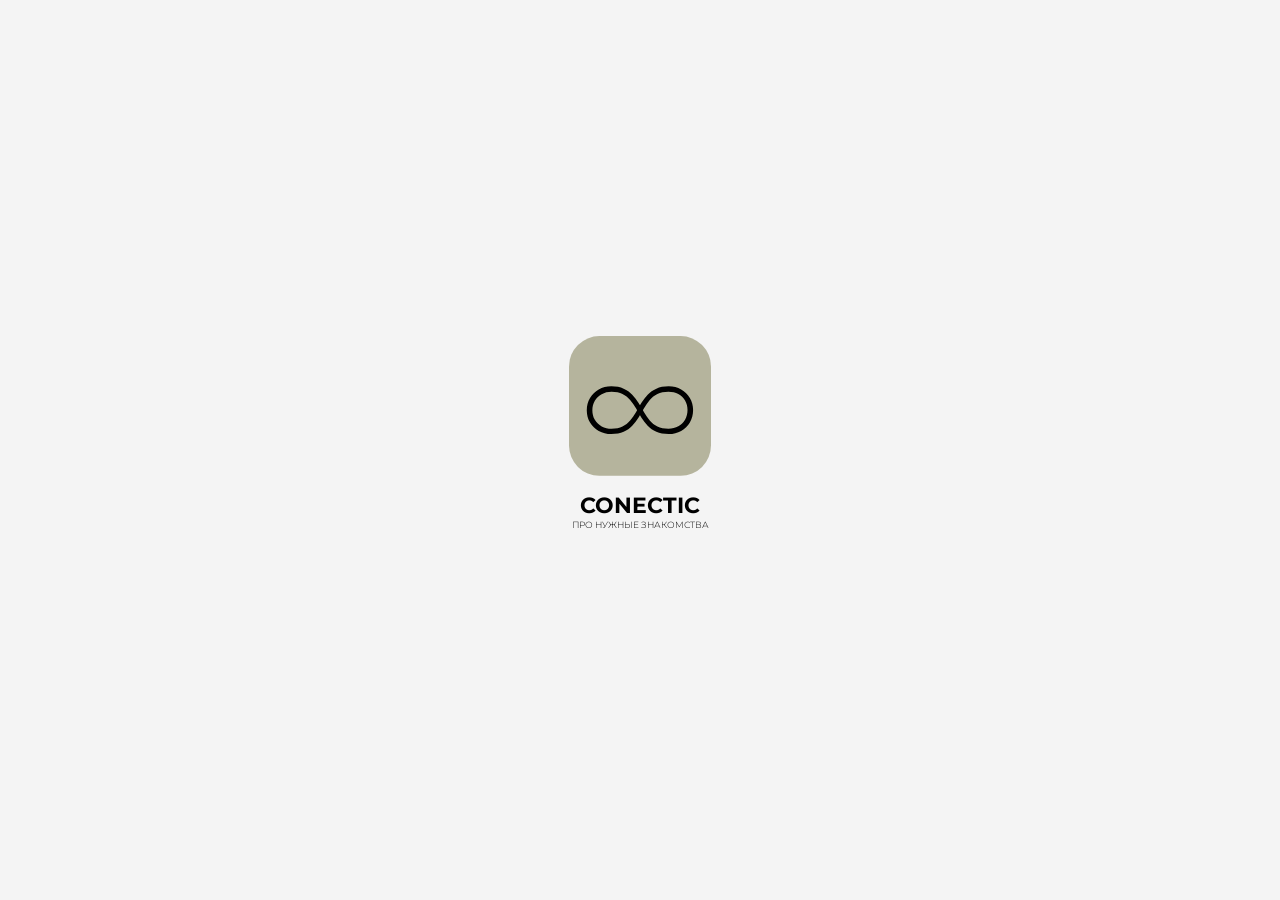
==== index.html @ bfa23fef "Update index.html" ====
<!DOCTYPE html>
<html lang="en">

<head>
    <meta charset="UTF-8">
   
   <meta name="apple-mobile-web-app-capable" content="yes">
    <meta name="apple-mobile-web-app-status-bar-style" content="black-translucent">
    <meta name="viewport" content="width=device-width, user-scalable=no, initial-scale=1.0">
    <link rel="stylesheet" type="text/css" href="css/reset.css">
    <link rel="stylesheet" type="text/css" href="css/styles.css">
    <link rel="preconnect" href="https://fonts.googleapis.com">

    <link rel="icon" href="images/logo.ico" type="image/x-icon">
    <link rel="preconnect" href="https://fonts.gstatic.com" crossorigin>
    <link
        href="https://fonts.googleapis.com/css2?family=Montserrat:ital,wght@0,400;0,600;1,400;1,500;1,600&display=swap"
        rel="stylesheet">
    <title>Connectic</title>

    <script src="js/script.js"></script>

</head>

<body>
    <section class="first__page__logo">
        <div class="logo">
            <img src="images/con__logo.svg" class="logo__img rotate" alt="Изображение">
            <div class="logo__text">
                <h1> CONECTIC</h1>
                <span>ПРО НУЖНЫЕ ЗНАКОМСТВА</span>
            </div>
        </div>
    </section>




    <main>

        <img src="images/icon__question.svg" alt="" id="element1" hidden>
        <img src="images/icon__gamburger.svg" alt="" id="element2" hidden>
        <img src="images/icon__magnifier__on.svg" alt="" id="element3" hidden>
        <img src="images/icon__person.svg" alt="" id="element4" hidden>


        <section class="swipe container">
            <div class="swipe__inner">
                <div class="swipe__text">
                    <h1> CONNECTIC</h1>
                    <span>ПРО НУЖНЫЕ ЗНАКОМСТВА</span>
                </div>






                <div class="image-container">
                    <div class="image-slider">
                        <img src="images/Алена.png" class="swipe-image">
                        <img src="images/2_photo.png" class="swipe-image">

                    </div>
                </div>

                <div class="yes__no__block">
                    <img src="images/yes__ico.svg" alt="">
                    <img src="images/no__ico.svg" alt="">
                </div>
            </div>

        </section>
        <footer class="footer">
            <div class="footer__inner">
                <nav class="footer__menu">
                    <ul class="menu__list footer__menu-list">
                        <li class="menu__list-item">
                            <a href="#" data-target="element1" class="showLink">

                                <img src="images/icon__question.svg" alt="" class="footer__social-img">
                            </a>
                        </li>
                        <li class="menu__list-item">
                            <a href="#" data-target="element2" class="showLink">
                                <img src="images/icon__gamburger.svg" alt="" class="footer__social-img">

                            </a>
                        </li>

                        <li class="menu__list-item">
                            <a>
                                <img src="images/icon__magnifier__on.svg" alt="" class="footer__social-img">
                            </a>
                        </li>
                        <li class="menu__list-item">
                            <a href="#" data-target="element3" class="showLink">
                                <img src="images/icon__locate.svg" alt="" class="footer__social-img">
                            </a>
                        </li>
                        <li class="menu__list-item">
                            <a href="#" data-target="element4" class="showLink">
                                <img src="images/icon__person.svg" alt="" class="footer__social-img">
                        </li>
                        </a>
                    </ul>
                </nav>
            </div>
        </footer>
    </main>
</body>

</html>
---- css/styles.css ----
html, body {width: auto!important; overflow-x: hidden!important} 

html {
    box-sizing: border-box;

}


*,
*::after,
*::before {
    box-sizing: inherit;
}


@media (max-width: 41234px) {
    main {
        display: none;
        opacity: 1;
        overflow-x: hidden;
        overflow-y: hidden;
        transition: opacity 2s, display 2s;
    }

    body {
        overflow-x: hidden;
        overflow-y: hidden;
        font-size: 16px;
        font-family: Montserrat;

        font-weight: 300;
        line-height: normal;
    }

    .first__page__logo {

        background-color: rgba(217, 217, 217, 0.30);
        display: flex;
        justify-content: center;

        height: 100vh;
        width: 100ww;
        align-items: center;
        opacity: 1;
        transition: opacity 1s;

        z-index: 0;

    }


    .logo__img,
    .logo__text {
        opacity: 0;
        /* Начальное значение - элементы невидимы */
    }

    .logo__text, .swipe__text {
        font-family: Montserrat;
        font-size: 9px;
        line-height: normal;
        text-align: center;
        width: 142px;
        height: 78px;
        animation: fadeInText 2s ease forwards;
        animation-delay: 0.5s;
        /* Задержка в полсекунды после анимации изображения */
    }
    

    .logo__text>h1, .swipe__text>h1 {
        font-size: 22px;
    }

    .hidden {
        opacity: 1;
    }

    .unhidden {
        opacity: 1;
        display: block;
    }

    @keyframes fadeInText {
        0% {
            opacity: 0;
        }

        100% {
            opacity: 1;
        }
    }

    .logo__img {
        opacity: 1;
    }



    .logo__text__2 {
        font-weight: 600;
    }

    .logo__text__3 {
        font-size: 26px;
    }




    .rotate {
        width: 100%;
        height: 100%;
        opacity: 1;
        /* Начните с непрозрачности 0 */
        transform: rotate(0deg);
        /* Начните с нулевого поворота */
        transition: opacity 1s, transform 1s;
        /* Длительность анимации 1 секунда */
    }

    /* Примените анимацию после загрузки страницы */
    @keyframes rotateAndFadeIn {
        0% {
            opacity: 0;
            transform: rotate(0deg);
        }

        100% {
            opacity: 1;
            transform: rotate(360deg);
        }
    }

    /* Запустите анимацию при загрузке страницы */
    .rotate {
        animation: rotateAndFadeIn 2s;
        /* 2 секунды для полного оборота */
    }

    footer {
        width:100vw ;
        height: 83px;
        border-radius: 30px 30px 0px 0px;
        background-color: #4D504B;
        margin-top: 37px;
        position: fixed;
        text-align: center;
        padding: 18px;
        /* Внутренний отступ */
        z-index: 10;
bottom: 0px;
    }

    .footer__menu-list {
        display: flex;
        justify-content: center;
        align-items: center;
        padding-left: 21px;

    }

    .menu__list-item {
        margin-right: 28px;
    }


    .block__animate {

        width: 299px;
        height: 456px;
        border-radius: 15px;
        background: #BBBABA;
    }

.swipe__text{
        animation: none;
       
        margin-top: 34px;
       
    }
    .swipe__inner{
        display: flex;
        justify-content: center;
        align-items: center;
        flex-direction: column;
        margin-bottom: 0;
        
    }

    .image-container{

        margin-bottom: 50px;
    }
    .yes__no__block{
        display: flex;
        justify-content: center;
        align-items: center;
       
        margin-left: 115px;
        margin-right: 119px;
    }
    .yes__no__block>img:first-child{
        margin-right: 50px;
    }
    


    /* .block__animate {
        width: 300px; /* Задайте ширину для внешнего блока */
 
        /* overflow: hidden;
      } */ 
      
      .image-container {
        width: 334.103px;
        height: 507.277px;
        overflow: hidden;
        position: relative;
        margin-bottom: 0;
      }
      
      .image-slider {
        display: flex;
        white-space: nowrap;
      }
      
      .swipe-image {
        width: 334.103px;
        height: 507.277px;
        object-fit: cover;
        transform-origin: center;
        transition: transform 0.3s ease;
        position: relative;
        z-index: 1;
      }
      
      .image-container::before {
        content: "";
        position: absolute;
        top: 0;
        left: 0;
        width: 334.103px;
        height: 507.277px;
     
        background: url('background.jpg') no-repeat;
        background-size: cover;
        z-index: 0;
      }
      
      .image-container::-webkit-scrollbar {
        display: none;
      }



      

      
}
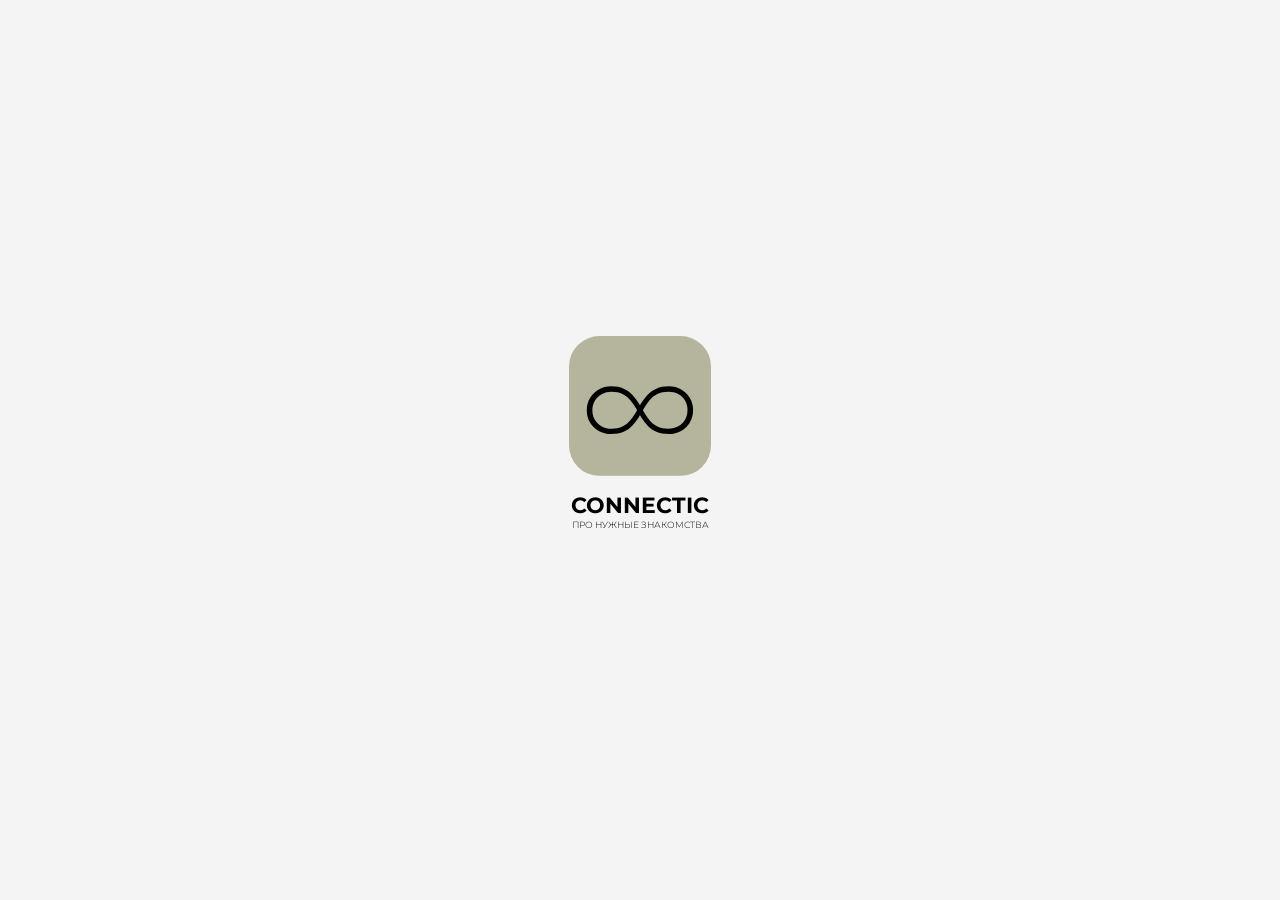
==== commit f0be5c9a: "Update index.html" ====
--- a/index.html
+++ b/index.html
@@ -6,7 +6,7 @@
    
    <meta name="apple-mobile-web-app-capable" content="yes">
     <meta name="apple-mobile-web-app-status-bar-style" content="black-translucent">
-    <meta name="viewport" content="width=device-width, user-scalable=no, initial-scale=1.0">
+  <meta name="viewport" content="width=device-width, initial-scale=1.0, maximum-scale=1.0, user-scalable=no">
     <link rel="stylesheet" type="text/css" href="css/reset.css">
     <link rel="stylesheet" type="text/css" href="css/styles.css">
     <link rel="preconnect" href="https://fonts.googleapis.com">
@@ -27,7 +27,7 @@
         <div class="logo">
             <img src="images/con__logo.svg" class="logo__img rotate" alt="Изображение">
             <div class="logo__text">
-                <h1> CONECTIC</h1>
+                <h1> CONNECTIC</h1>
                 <span>ПРО НУЖНЫЕ ЗНАКОМСТВА</span>
             </div>
         </div>
@@ -38,10 +38,10 @@
 
     <main>
 
-        <img src="images/icon__question.svg" alt="" id="element1" hidden>
-        <img src="images/icon__gamburger.svg" alt="" id="element2" hidden>
-        <img src="images/icon__magnifier__on.svg" alt="" id="element3" hidden>
-        <img src="images/icon__person.svg" alt="" id="element4" hidden>
+        <img src="images/page__2.png" alt="" id="element1" hidden style ="width:100vw; height:100vh">
+        <img src="images/photo__3.png" alt="" id="element2" hidden style ="width:100vw; height:100vh">
+        <img src="images/photo__4.png" alt="" id="element3" hidden style ="width:100vw; height:100vh">
+       
 
 
         <section class="swipe container">
@@ -58,8 +58,9 @@
 
                 <div class="image-container">
                     <div class="image-slider">
-                        <img src="images/Алена.png" class="swipe-image">
-                        <img src="images/2_photo.png" class="swipe-image">
+                         <img src="images/Алена.png" class="swipe-image">
+                        <img src="images/Group.svg" class="swipe-image">
+                       
 
                     </div>
                 </div>
--- a/css/styles.css
+++ b/css/styles.css
@@ -1,9 +1,10 @@
 
-html, body {width: auto!important; overflow-x: hidden!important} 
+
 
 html {
     box-sizing: border-box;
-
+ overflow-x: hidden;
+        overflow-y: hidden;
 }
 
 
@@ -15,6 +16,9 @@
 
 
 @media (max-width: 41234px) {
+    html, body {width:100%;
+                overflow-x: hidden;
+        overflow-y: hidden;}
     main {
         display: none;
         opacity: 1;
@@ -141,7 +145,7 @@
 
     footer {
         width:100vw ;
-        height: 83px;
+        height: 117px;
         border-radius: 30px 30px 0px 0px;
         background-color: #4D504B;
         margin-top: 37px;
@@ -162,7 +166,7 @@
     }
 
     .menu__list-item {
-        margin-right: 28px;
+        margin-right: 18px;
     }
 
 
@@ -191,7 +195,7 @@
 
     .image-container{
 
-        margin-bottom: 50px;
+        margin-bottom: 150px;
     }
     .yes__no__block{
         display: flex;
@@ -214,21 +218,25 @@
       } */ 
       
       .image-container {
-        width: 334.103px;
-        height: 507.277px;
+        width: 388.005px;
+height: 652.962px;
         overflow: hidden;
         position: relative;
-        margin-bottom: 0;
+        margin-bottom: 20px;
+           overflow-x: hidden;
+        overflow-y: hidden;
       }
       
       .image-slider {
         display: flex;
         white-space: nowrap;
+        overflow-x: hidden;
+        overflow-y: hidden;
       }
       
       .swipe-image {
-        width: 334.103px;
-        height: 507.277px;
+         width: 388.005px;
+height: 652.962px;
         object-fit: cover;
         transform-origin: center;
         transition: transform 0.3s ease;
@@ -241,8 +249,8 @@
         position: absolute;
         top: 0;
         left: 0;
-        width: 334.103px;
-        height: 507.277px;
+           width: 388.005px;
+height: 652.962px;
      
         background: url('background.jpg') no-repeat;
         background-size: cover;
@@ -251,6 +259,8 @@
       
       .image-container::-webkit-scrollbar {
         display: none;
+           overflow-x: hidden;
+        overflow-y: hidden;
       }
 
 
